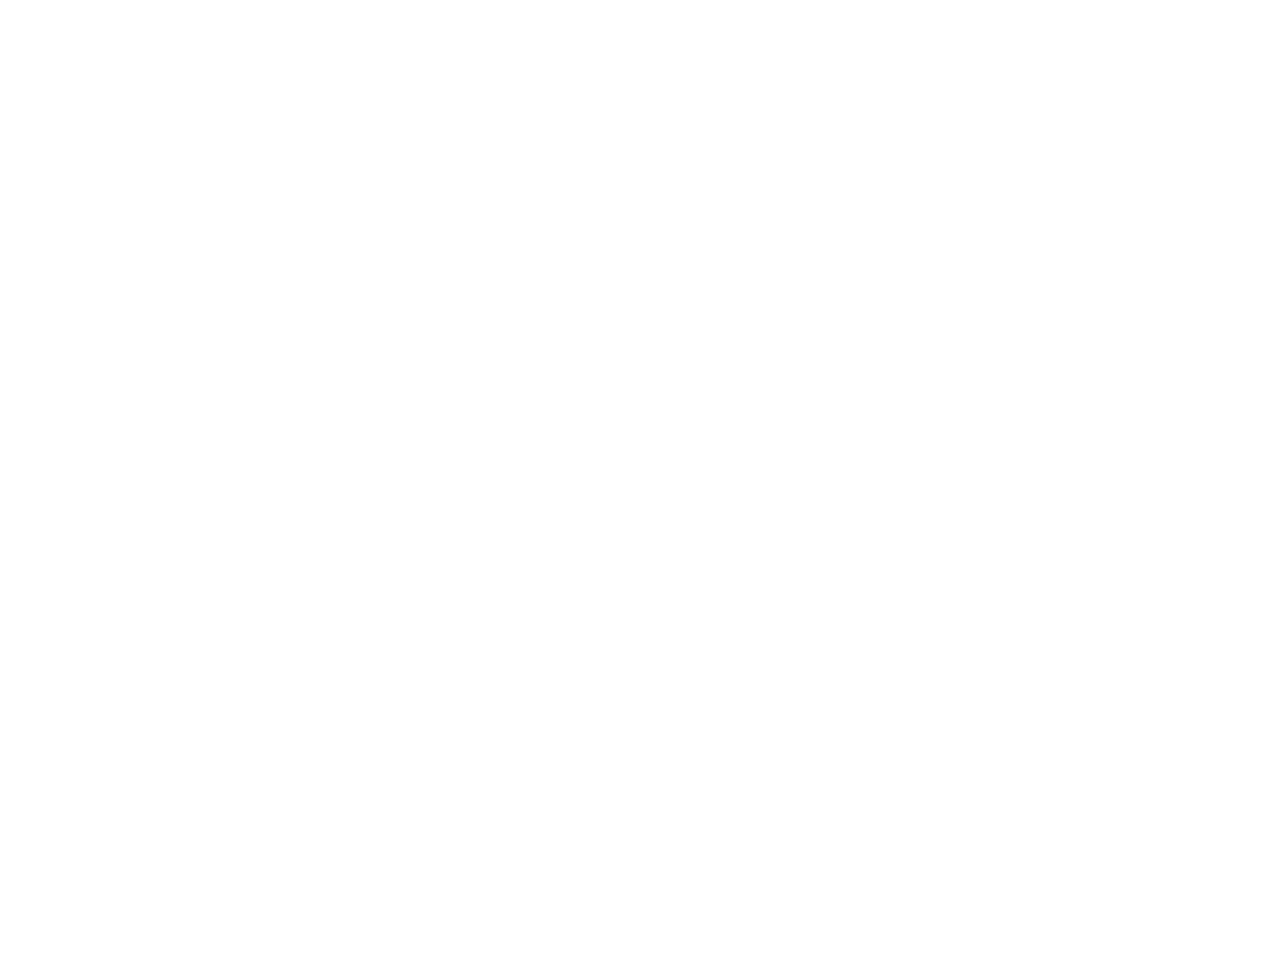
==== src/main/resources/static/index.html @ 08608120 "springboot project" ====
<!DOCTYPE html>
<html lang="en">
<head>
  <meta charset="UTF-8">
  <meta name="viewport" content="width=device-width, initial-scale=1.0">
  <title>Document</title>
  <link rel="stylesheet" href="index.css">
</head>
<body>
  <video id="bg-video" autoplay muted loop playsinline>
    <source src="video-background.mp4" type="video/mp4">
    Your browser does not support the video tag.
  </video>
  <div class="content">
    <div class="text-card">
      <h1>THE BATMAN: PART II</h1>
    </div>
  </div>
  <script src="index.js"></script>
</body>
</html>
---- src/main/resources/static/index.css ----
@font-face {
    font-family: 'Dune Rise';
    src: local('Dune Rise'), local('DuneRise'),
         url('fonts/dune_rise.woff2') format('woff2'),
         url('fonts/dune_rise.woff') format('woff'),
         url('fonts/dune_rise.otf') format('opentype');
    font-weight: 400;
    font-style: normal;
    font-display: swap;
}

:root {
    --text-fade-duration: 15s;
    --text-fade-delay: 0s;
    --text-fade-ease: ease;
}

body {
    margin: 0;
    min-height: 100vh;
    overflow: hidden;
    font-family: 'Dune Rise', system-ui, sans-serif;
}

#bg-video {
    position: fixed;
    inset: 0;
    width: 100%;
    height: 100%;
    object-fit: cover;
    z-index: -1;
}

.content {
    position: relative;
    z-index: 1;
    min-height: 100vh;
    display: flex;
    align-items: center;
    justify-content: center;
    padding: 2rem;
}

.text-card {
    background: rgba(10, 10, 10, 0);
    border: 1px solid rgba(255, 255, 255, 0);
    border-radius: 1.5rem;
    padding: 2rem 2.5rem;
    box-shadow: 0 24px 80px rgba(0, 0, 0, 0.45);
    opacity: 0;
    max-width: 90vw;
    text-align: center;
}

.text-card.fade-in {
    animation: fade-in-out var(--text-fade-duration) var(--text-fade-ease) forwards;
}

@keyframes fade-in-out {
    0% {
        opacity: 0;
        transform: translateY(24px) scale(0.96);
    }
    60% {
        opacity: 1;
        transform: translateY(0) scale(1);
    }
    80% {
        opacity: 1;
        transform: translateY(0) scale(1);
    }
    100% {
        opacity: 0;
        transform: translateY(-20px) scale(0.96);
    }
}

h1 {
    color: white;
    text-shadow: 0 2px 12px rgba(0, 0, 0, 0.55);
    font-size: clamp(2rem, 4vw, 5rem);
    margin: 0;
}
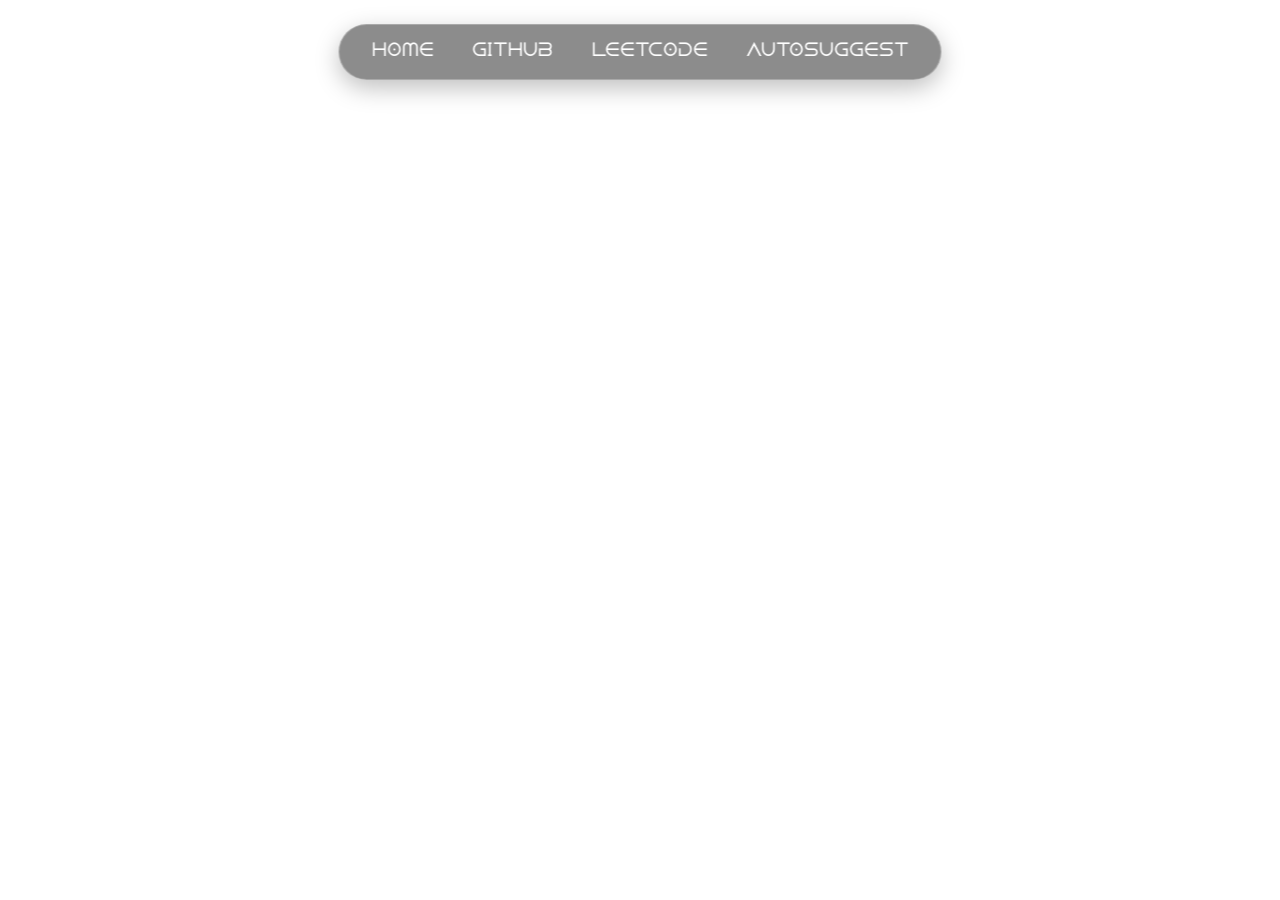
==== commit c4b73a9f: "Add video background and navbar styling" ====
--- a/src/main/resources/static/index.html
+++ b/src/main/resources/static/index.html
@@ -12,6 +12,12 @@
     Your browser does not support the video tag.
   </video>
   <div class="content">
+     <div class="navbar">
+        <a href="">Home</a>
+        <a href="https://github.com/">Github</a>
+        <a href="">Leetcode</a>
+        <a href="">Autosuggest</a>
+     </div>
     <div class="text-card">
       <h1>THE BATMAN: PART II</h1>
     </div>
--- a/src/main/resources/static/index.css
+++ b/src/main/resources/static/index.css
@@ -36,9 +36,11 @@
     z-index: 1;
     min-height: 100vh;
     display: flex;
+    flex-direction: column;
     align-items: center;
     justify-content: center;
     padding: 2rem;
+    box-sizing: border-box;
 }
 
 .text-card {
@@ -80,4 +82,34 @@
     text-shadow: 0 2px 12px rgba(0, 0, 0, 0.55);
     font-size: clamp(2rem, 4vw, 5rem);
     margin: 0;
+}
+
+.navbar {
+    position: absolute;
+    top: 1.5rem;
+    left: 50%;
+    transform: translateX(-50%);
+    display: flex;
+    align-items: center;
+    justify-content: center;
+    gap: 1.2rem;
+    padding: 0.9rem 1.4rem;
+    border: 1px solid rgba(255, 255, 255, 0.25);
+    border-radius: 999px;
+    background: rgba(0, 0, 0, 0.45);
+    backdrop-filter: blur(8px);
+    box-shadow: 0 8px 24px rgba(0, 0, 0, 0.25);
+}
+
+.navbar a {
+    padding: 0.3rem 0.6rem;
+    text-decoration: none;
+    color: white;
+    font-size: 0.95rem;
+    font-weight: 600;
+    transition: color 0.2s ease;
+}
+
+.navbar a:hover {
+    color: #ff4d4d;
 }
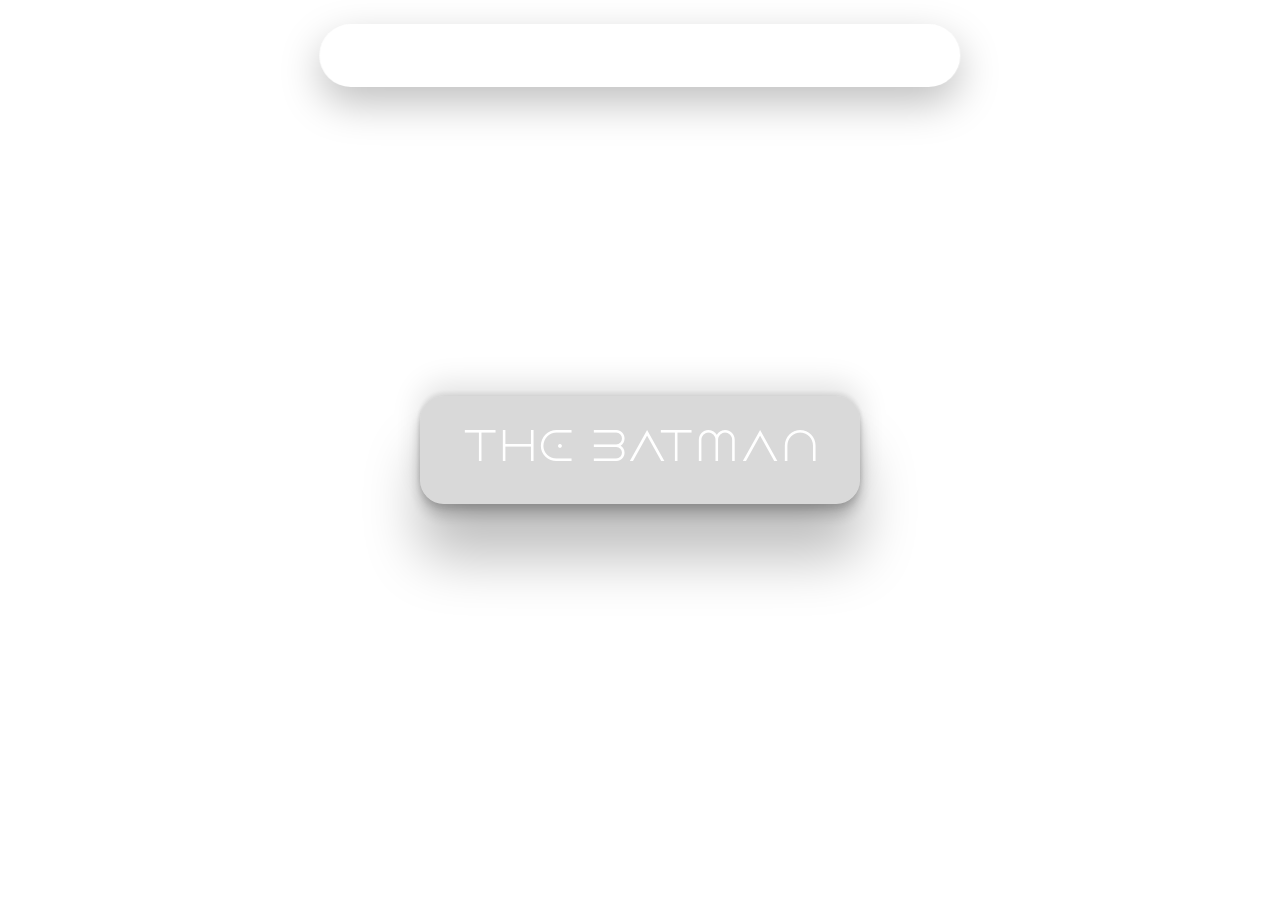
==== commit 239ea13f: "Toggle changes" ====
--- a/src/main/resources/static/index.html
+++ b/src/main/resources/static/index.html
@@ -8,7 +8,7 @@
 </head>
 <body>
   <video id="bg-video" autoplay muted loop playsinline>
-    <source src="video-background.mp4" type="video/mp4">
+    <source src="TheBatman.mp4" type="video/mp4">
     Your browser does not support the video tag.
   </video>
   <div class="content">
@@ -18,9 +18,9 @@
         <a href="">Leetcode</a>
         <a href="">Autosuggest</a>
      </div>
-    <div class="text-card">
-      <h1>THE BATMAN: PART II</h1>
-    </div>
+    <button id="toggle-card" class="text-card" type="button" aria-pressed="false">
+      <span id="toggle-text">THE BATMAN</span>
+    </button>
   </div>
   <script src="index.js"></script>
 </body>
--- a/src/main/resources/static/index.css
+++ b/src/main/resources/static/index.css
@@ -44,45 +44,49 @@
 }
 
 .text-card {
-    background: rgba(10, 10, 10, 0);
+    background: rgba(10, 10, 10, 0.151);
     border: 1px solid rgba(255, 255, 255, 0);
     border-radius: 1.5rem;
     padding: 2rem 2.5rem;
-    box-shadow: 0 24px 80px rgba(0, 0, 0, 0.45);
+    box-shadow: rgba(0, 0, 0, 0.25) 0px 54px 55px, rgba(0, 0, 0, 0.12) 0px -12px 30px, rgba(0, 0, 0, 0.12) 0px 4px 6px, rgba(0, 0, 0, 0.17) 0px 12px 13px, rgba(0, 0, 0, 0.09) 0px -3px 5px;;
     opacity: 0;
     max-width: 90vw;
     text-align: center;
+    cursor: pointer;
+    color: white;
+    font-family: 'Dune Rise', system-ui, sans-serif;
+    transition: transform 0.25s ease, background 0.25s ease, border-color 0.25s ease;
+    font-size: clamp(1.5rem, 3vw, 2.5rem);
+}
+
+.text-card:hover,
+.text-card:focus-visible {
+    background: rgba(255, 255, 255, 0.08);
+    transform: translateY(-2px);
+    border-color: rgba(255, 255, 255, 0.45);
+}
+
+.text-card:focus-visible {
+    outline: 3px solid rgba(255, 255, 255, 0.5);
+    outline-offset: 4px;
 }
 
 .text-card.fade-in {
-    animation: fade-in-out var(--text-fade-duration) var(--text-fade-ease) forwards;
+    animation: fade-in var(--text-fade-duration) var(--text-fade-ease) forwards;
 }
 
-@keyframes fade-in-out {
+@keyframes fade-in {
     0% {
         opacity: 0;
         transform: translateY(24px) scale(0.96);
     }
-    60% {
+    100% {
         opacity: 1;
         transform: translateY(0) scale(1);
     }
-    80% {
-        opacity: 1;
-        transform: translateY(0) scale(1);
-    }
-    100% {
-        opacity: 0;
-        transform: translateY(-20px) scale(0.96);
-    }
 }
 
-h1 {
-    color: white;
-    text-shadow: 0 2px 12px rgba(0, 0, 0, 0.55);
-    font-size: clamp(2rem, 4vw, 5rem);
-    margin: 0;
-}
+
 
 .navbar {
     position: absolute;
@@ -94,22 +98,50 @@
     justify-content: center;
     gap: 1.2rem;
     padding: 0.9rem 1.4rem;
-    border: 1px solid rgba(255, 255, 255, 0.25);
+    border: 1px solid rgba(255, 255, 255, 0.103);
     border-radius: 999px;
-    background: rgba(0, 0, 0, 0.45);
-    backdrop-filter: blur(8px);
-    box-shadow: 0 8px 24px rgba(0, 0, 0, 0.25);
+    background: rgba(255, 255, 255, 0);
+    backdrop-filter: blur(16px);
+    box-shadow: 0 16px 40px rgba(0, 0, 0, 0.25);
 }
 
 .navbar a {
-    padding: 0.3rem 0.6rem;
+    position: relative;
+    padding: 0.5rem 0.9rem;
     text-decoration: none;
     color: white;
     font-size: 0.95rem;
     font-weight: 600;
-    transition: color 0.2s ease;
+    border-radius: 999px;
+    transition: color 0.25s ease, transform 0.25s ease, box-shadow 0.25s ease, background 0.25s ease;
 }
 
-.navbar a:hover {
-    color: #ff4d4d;
+.navbar a::before {
+    content: '';
+    position: absolute;
+    inset: 0;
+    border-radius: 999px;
+    background: radial-gradient(circle at top left, rgba(255, 255, 255, 0.25), transparent 45%);
+    opacity: 0;
+    transition: opacity 0.25s ease, transform 0.25s ease;
+    transform: scale(0.95);
+    z-index: -1;
+}
+
+.navbar a:hover,
+.navbar a:focus-visible {
+    color: #ff7300;
+    transform: translateY(-1px);
+    box-shadow: 0 10px 24px rgba(255, 255, 255, 0.18);
+    background: rgba(255, 255, 255, 0.1);
+}
+
+.navbar a:hover::before,
+.navbar a:focus-visible::before {
+    opacity: 1;
+    transform: scale(1.05);
+}
+
+.navbar a:focus-visible {
+    outline: none;
 }
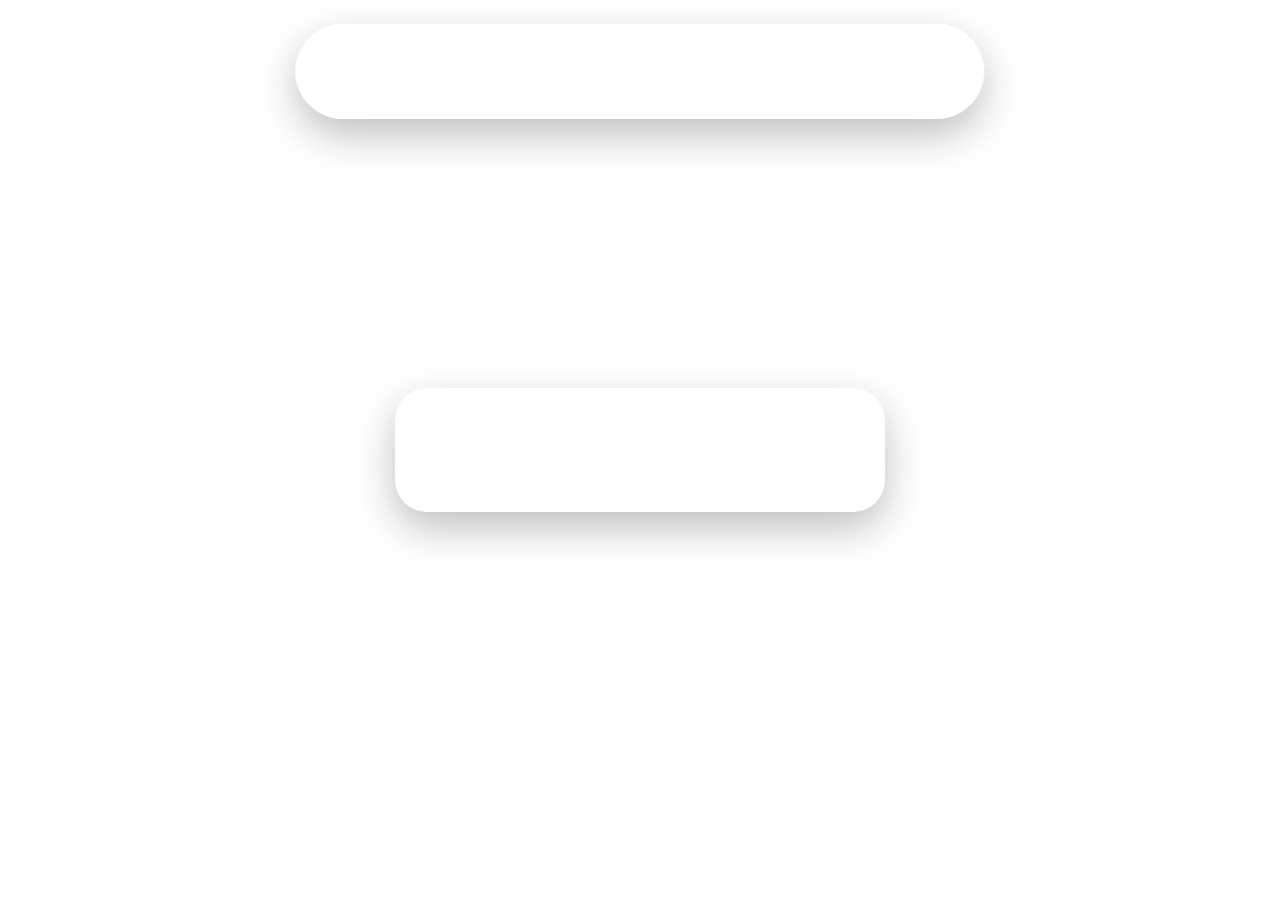
==== commit e50e1757: "Random user implementation" ====
--- a/src/main/resources/static/index.html
+++ b/src/main/resources/static/index.html
@@ -8,7 +8,7 @@
 </head>
 <body>
   <video id="bg-video" autoplay muted loop playsinline>
-    <source src="TheBatman.mp4" type="video/mp4">
+    <source src="bruceWayne.mp4" type="video/mp4">
     Your browser does not support the video tag.
   </video>
   <div class="content">
@@ -17,9 +17,10 @@
         <a href="https://github.com/">Github</a>
         <a href="">Leetcode</a>
         <a href="">Autosuggest</a>
-     </div>
-    <button id="toggle-card" class="text-card" type="button" aria-pressed="false">
-      <span id="toggle-text">THE BATMAN</span>
+     </div>    <button id="random-user-toggle" class="user-toggle" type="button" aria-pressed="false">
+      RANDOM USER
+    </button>    <button id="toggle-card" class="text-card" type="button" aria-pressed="false">
+      <span id="toggle-text">BRUCE WAYNE</span>
     </button>
   </div>
   <script src="index.js"></script>
--- a/src/main/resources/static/index.css
+++ b/src/main/resources/static/index.css
@@ -10,7 +10,7 @@
 }
 
 :root {
-    --text-fade-duration: 15s;
+    --text-fade-duration: 5s;
     --text-fade-delay: 0s;
     --text-fade-ease: ease;
 }
@@ -43,14 +43,43 @@
     box-sizing: border-box;
 }
 
+.user-toggle {
+    position: absolute;
+    top: 1.5rem;
+    right: 1.5rem;
+    z-index: 2;
+    border: 1px solid rgba(255, 255, 255, 0.2);
+    border-radius: 999px;
+    padding: 0.8rem 1.1rem;
+    background: rgba(255, 255, 255, 0.12);
+    color: white;
+    cursor: pointer;
+    font-family: 'Dune Rise', system-ui, sans-serif;
+    font-size: 0.9rem;
+    backdrop-filter: blur(10px);
+    -webkit-backdrop-filter: blur(10px);
+    transition: transform 0.25s ease, background 0.25s ease, border-color 0.25s ease;
+}
+
+.user-toggle:hover,
+.user-toggle:focus-visible {
+    transform: translateY(-1px);
+    background: rgba(255, 255, 255, 0.18);
+    border-color: rgba(255, 255, 255, 0.35);
+}
+
 .text-card {
-    background: rgba(10, 10, 10, 0.151);
+    position: relative;
+    overflow: hidden;
+    background: rgba(10, 10, 10, 0);
     border: 1px solid rgba(255, 255, 255, 0);
-    border-radius: 1.5rem;
-    padding: 2rem 2.5rem;
-    box-shadow: rgba(0, 0, 0, 0.25) 0px 54px 55px, rgba(0, 0, 0, 0.12) 0px -12px 30px, rgba(0, 0, 0, 0.12) 0px 4px 6px, rgba(0, 0, 0, 0.17) 0px 12px 13px, rgba(0, 0, 0, 0.09) 0px -3px 5px;;
+    border-radius: 2rem;
+    padding: 2.5rem 3rem;
+    box-shadow: 0 16px 40px rgba(0, 0, 0, 0.25);
+    backdrop-filter: blur(7px);
+    -webkit-backdrop-filter: blur(7px);
     opacity: 0;
-    max-width: 90vw;
+    max-width: min(90vw, 34rem);
     text-align: center;
     cursor: pointer;
     color: white;
@@ -61,14 +90,44 @@
 
 .text-card:hover,
 .text-card:focus-visible {
-    background: rgba(255, 255, 255, 0.08);
-    transform: translateY(-2px);
-    border-color: rgba(255, 255, 255, 0.45);
-}
-
-.text-card:focus-visible {
-    outline: 3px solid rgba(255, 255, 255, 0.5);
-    outline-offset: 4px;
+    background: rgba(255, 255, 255, 0.1);
+    transform: translateY(2px);
+    border-color: rgba(255, 255, 255, 0);
+    box-shadow: 0 10px 24px rgba(255, 0, 0, 0.24);
+    color: #ff0000ac;
+}
+
+.text-card.user-card {
+    background-color: rgba(10, 10, 10, 0.2);
+    background-size: cover;
+    background-position: center;
+    color: white;
+    padding: 2rem 2.5rem;
+    border-radius: 1.5rem;
+    backdrop-filter: none;
+    -webkit-backdrop-filter: none;
+}
+
+.text-card.user-card::after {
+    content: '';
+    position: absolute;
+    inset: 0;
+    border-radius: inherit;
+    background: linear-gradient(135deg, rgba(0, 0, 0, 0.45), rgba(0, 0, 0, 0.15));
+    pointer-events: none;
+}
+
+#toggle-text {
+    position: relative;
+    z-index: 1;
+    display: inline-block;
+}
+
+.user-detail {
+    display: block;
+    margin-top: 0.35rem;
+    font-size: 0.8em;
+    opacity: 0.9;
 }
 
 .text-card.fade-in {
@@ -97,7 +156,7 @@
     align-items: center;
     justify-content: center;
     gap: 1.2rem;
-    padding: 0.9rem 1.4rem;
+    padding: 1.5rem 2.9rem;
     border: 1px solid rgba(255, 255, 255, 0.103);
     border-radius: 999px;
     background: rgba(255, 255, 255, 0);
@@ -107,7 +166,7 @@
 
 .navbar a {
     position: relative;
-    padding: 0.5rem 0.9rem;
+    padding: 0.9rem 0.9rem;
     text-decoration: none;
     color: white;
     font-size: 0.95rem;
@@ -130,10 +189,10 @@
 
 .navbar a:hover,
 .navbar a:focus-visible {
-    color: #ff7300;
+    color: #ff0000ac;
     transform: translateY(-1px);
-    box-shadow: 0 10px 24px rgba(255, 255, 255, 0.18);
-    background: rgba(255, 255, 255, 0.1);
+    box-shadow: 0 10px 24px rgba(255, 0, 0, 0.252);
+    background: rgba(0, 0, 0, 0.073);
 }
 
 .navbar a:hover::before,
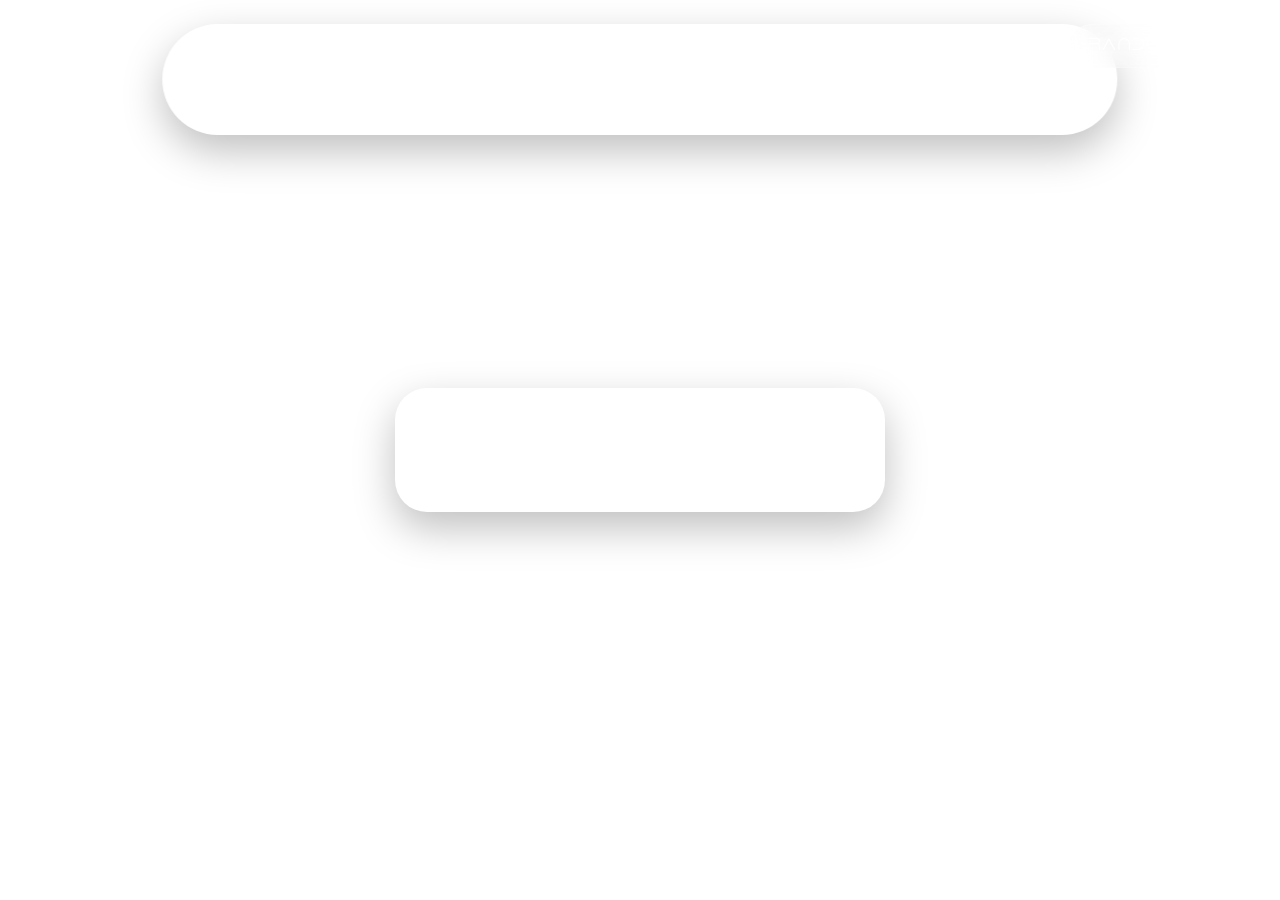
==== commit a98ec7b5: "Other html apis linking" ====
--- a/src/main/resources/static/index.html
+++ b/src/main/resources/static/index.html
@@ -8,15 +8,18 @@
 </head>
 <body>
   <video id="bg-video" autoplay muted loop playsinline>
-    <source src="bruceWayne.mp4" type="video/mp4">
+    <source src="BruceWayne.mp4" type="video/mp4">
     Your browser does not support the video tag.
   </video>
   <div class="content">
      <div class="navbar">
         <a href="">Home</a>
         <a href="https://github.com/">Github</a>
-        <a href="">Leetcode</a>
-        <a href="">Autosuggest</a>
+        <a href="codeforces-stats.html">Codeforces</a>
+        <a href="gitpulse.html">Gitpulse</a>
+        <a href="ask-gemini.html">Ask Gemini</a>
+        <a href="leetcode-stats.html">Leetcode</a>
+        
      </div>    <button id="random-user-toggle" class="user-toggle" type="button" aria-pressed="false">
       RANDOM USER
     </button>    <button id="toggle-card" class="text-card" type="button" aria-pressed="false">
--- a/src/main/resources/static/index.css
+++ b/src/main/resources/static/index.css
@@ -79,13 +79,15 @@
     backdrop-filter: blur(7px);
     -webkit-backdrop-filter: blur(7px);
     opacity: 0;
-    max-width: min(90vw, 34rem);
+    max-width: min(90vw, 48rem);
+    min-width: 24rem;
     text-align: center;
     cursor: pointer;
     color: white;
     font-family: 'Dune Rise', system-ui, sans-serif;
     transition: transform 0.25s ease, background 0.25s ease, border-color 0.25s ease;
     font-size: clamp(1.5rem, 3vw, 2.5rem);
+    white-space: nowrap;
 }
 
 .text-card:hover,
@@ -98,14 +100,16 @@
 }
 
 .text-card.user-card {
-    background-color: rgba(10, 10, 10, 0.2);
+    background-color: transparent;
     background-size: cover;
     background-position: center;
-    color: white;
-    padding: 2rem 2.5rem;
+    background-repeat: no-repeat;
+    color: white;
+    padding: 4.5rem 3.25rem;
     border-radius: 1.5rem;
     backdrop-filter: none;
     -webkit-backdrop-filter: none;
+    text-align: left;
 }
 
 .text-card.user-card::after {
@@ -113,21 +117,32 @@
     position: absolute;
     inset: 0;
     border-radius: inherit;
-    background: linear-gradient(135deg, rgba(0, 0, 0, 0.45), rgba(0, 0, 0, 0.15));
+    background: linear-gradient(135deg, rgba(0, 0, 0, 0.15), rgba(0, 0, 0, 0.05));
     pointer-events: none;
 }
 
 #toggle-text {
     position: relative;
     z-index: 1;
-    display: inline-block;
+    display: flex;
+    flex-direction: column;
+    gap: 0.35rem;
+    align-items: flex-start;
+    white-space: nowrap;
 }
 
 .user-detail {
     display: block;
-    margin-top: 0.35rem;
-    font-size: 0.8em;
-    opacity: 0.9;
+    font-size: 0.72em;
+    opacity: 0.95;
+}
+
+.user-label {
+    display: inline-block;
+    margin-right: 0.45rem;
+    font-weight: 700;
+    opacity: 0.95;
+    font-size: 0.72em;
 }
 
 .text-card.fade-in {
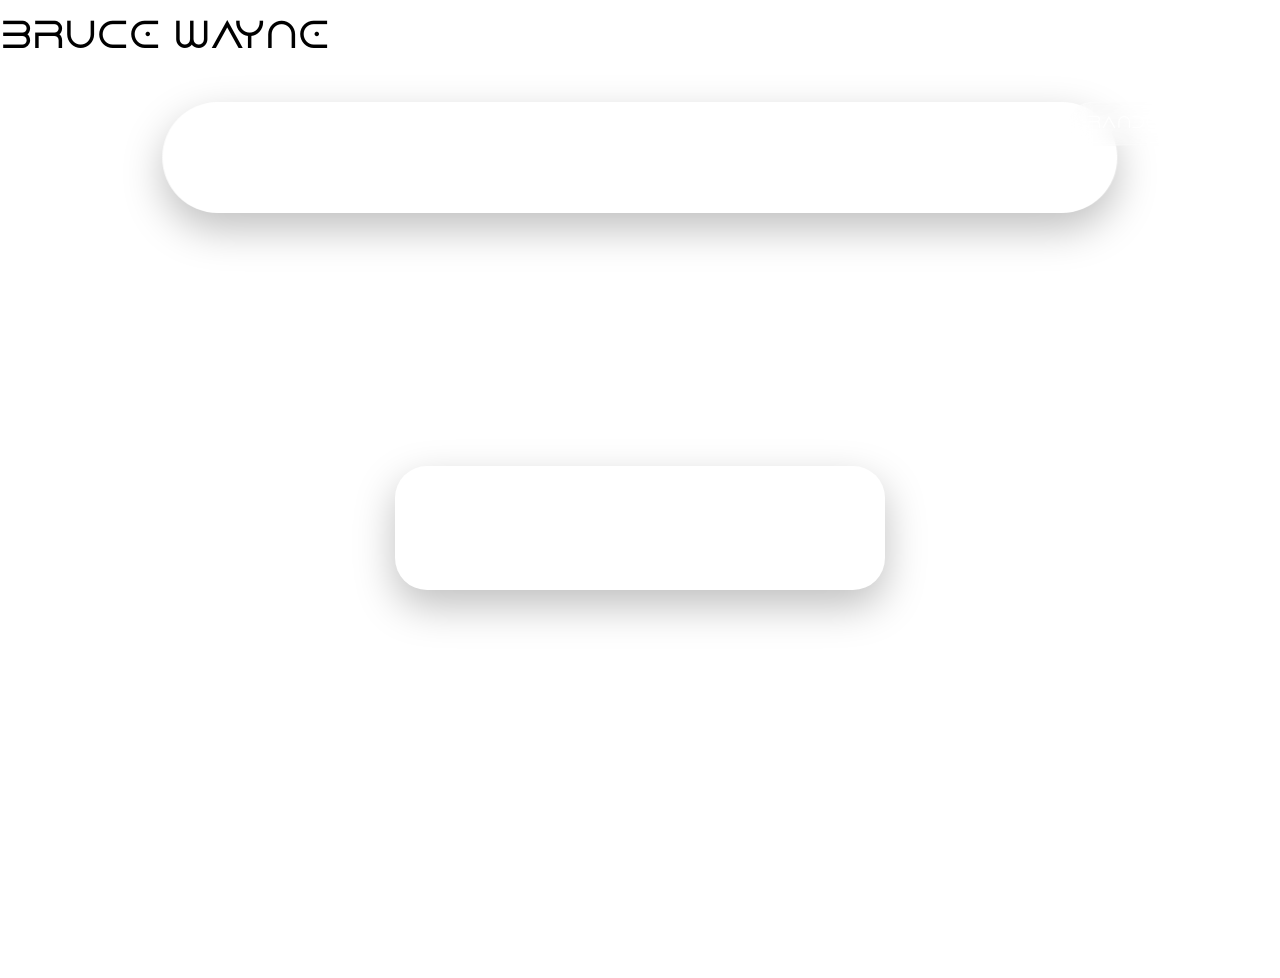
==== commit 79d74597: "commit" ====
--- a/src/main/resources/static/index.html
+++ b/src/main/resources/static/index.html
@@ -11,6 +11,7 @@
     <source src="BruceWayne.mp4" type="video/mp4">
     Your browser does not support the video tag.
   </video>
+  <h1>BRUCE WAYNE</h1>
   <div class="content">
      <div class="navbar">
         <a href="">Home</a>
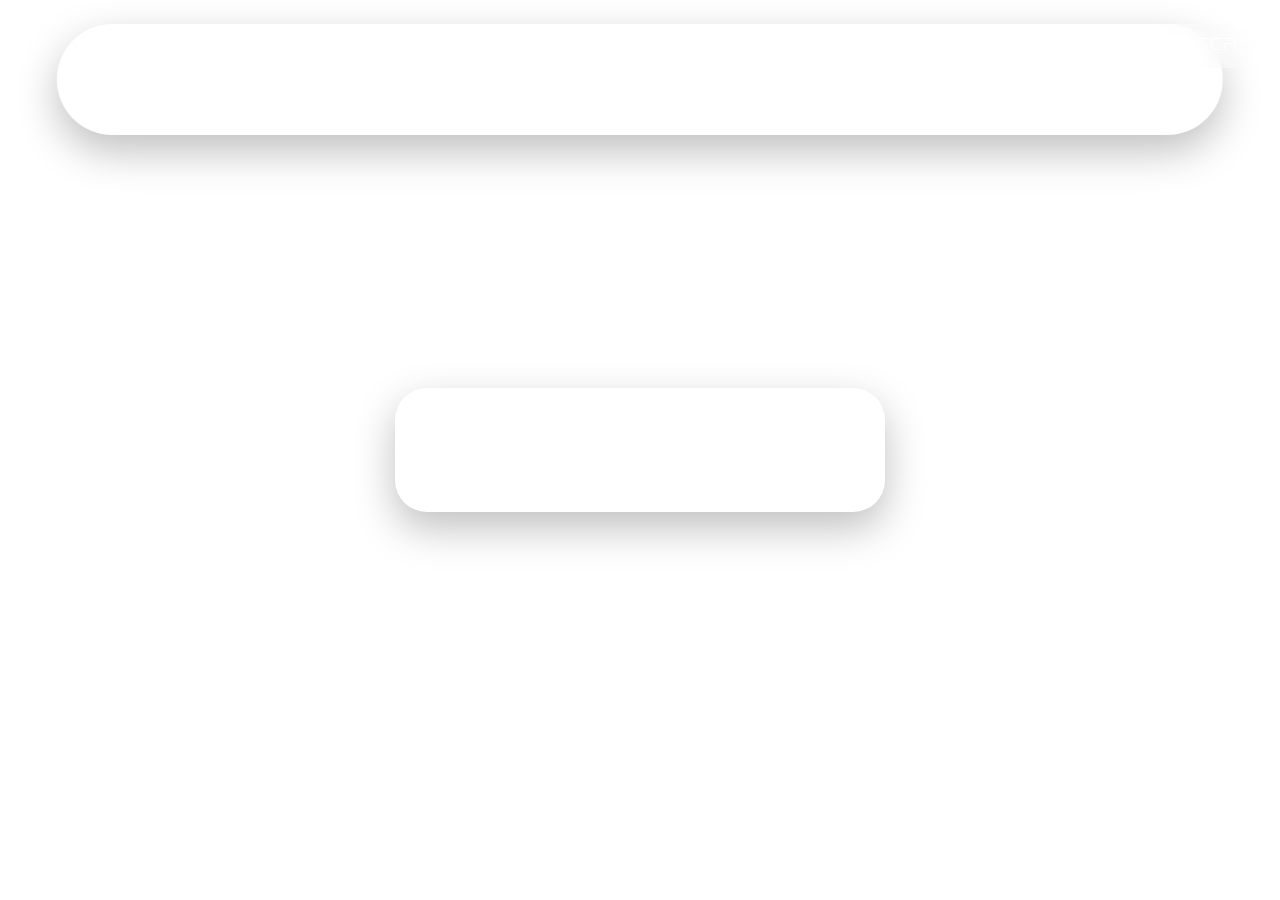
==== commit 23083c1b: "autosuggest search bar setting" ====
--- a/src/main/resources/static/index.html
+++ b/src/main/resources/static/index.html
@@ -11,7 +11,6 @@
     <source src="BruceWayne.mp4" type="video/mp4">
     Your browser does not support the video tag.
   </video>
-  <h1>BRUCE WAYNE</h1>
   <div class="content">
      <div class="navbar">
         <a href="">Home</a>
@@ -20,7 +19,7 @@
         <a href="gitpulse.html">Gitpulse</a>
         <a href="ask-gemini.html">Ask Gemini</a>
         <a href="leetcode-stats.html">Leetcode</a>
-        
+        <a href="autosuggest.html">Autosuggest</a>
      </div>    <button id="random-user-toggle" class="user-toggle" type="button" aria-pressed="false">
       RANDOM USER
     </button>    <button id="toggle-card" class="text-card" type="button" aria-pressed="false">
--- a/src/main/resources/static/index.css
+++ b/src/main/resources/static/index.css
@@ -218,4 +218,4 @@
 
 .navbar a:focus-visible {
     outline: none;
-}+}
